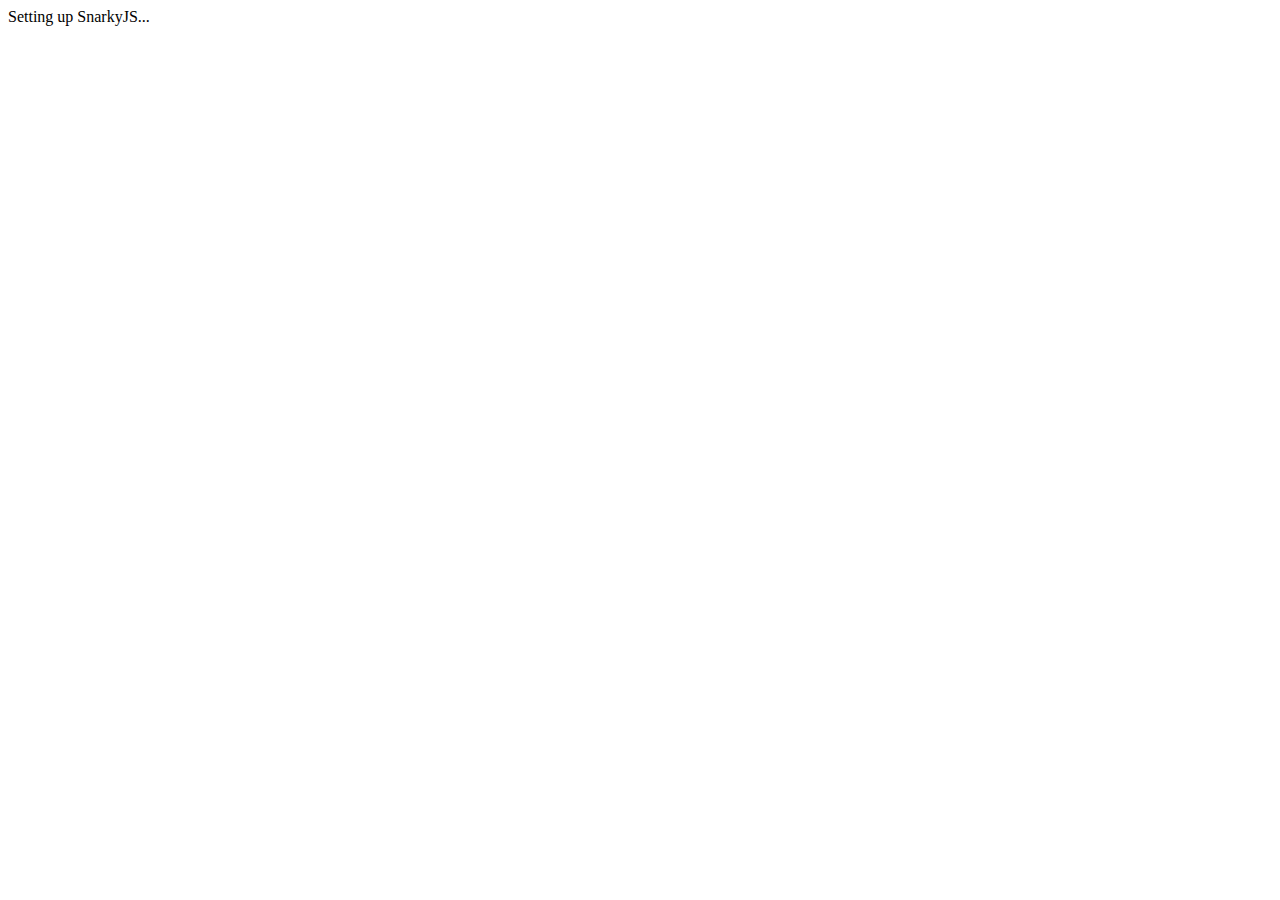
==== index.html @ 40883405 "Deploy gh-pages" ====
<!DOCTYPE html><html><head><meta charSet="utf-8"/><meta name="viewport" content="width=device-width"/><meta name="next-head-count" content="2"/><link rel="preload" href="/04-zkapp-browser-ui/_next/static/css/24c7c7633a7740f6.css" as="style"/><link rel="stylesheet" href="/04-zkapp-browser-ui/_next/static/css/24c7c7633a7740f6.css" data-n-g=""/><link rel="preload" href="/04-zkapp-browser-ui/_next/static/css/622f4846eff8cf1a.css" as="style"/><link rel="stylesheet" href="/04-zkapp-browser-ui/_next/static/css/622f4846eff8cf1a.css" data-n-p=""/><noscript data-n-css=""></noscript><script defer="" nomodule="" src="/04-zkapp-browser-ui/_next/static/chunks/polyfills-c67a75d1b6f99dc8.js"></script><script src="/04-zkapp-browser-ui/_next/static/chunks/webpack-2c6b5a52c39d44d8.js" defer=""></script><script src="/04-zkapp-browser-ui/_next/static/chunks/framework-1953e1d799c40608.js" defer=""></script><script src="/04-zkapp-browser-ui/_next/static/chunks/main-ea4c4a02e5a4851f.js" defer=""></script><script src="/04-zkapp-browser-ui/_next/static/chunks/pages/_app-0c355993e8c9def2.js" defer=""></script><script src="/04-zkapp-browser-ui/_next/static/chunks/pages/index-34c08689ab2f67d0.js" defer=""></script><script src="/04-zkapp-browser-ui/_next/static/CEOP8CV34S8mXO5gAqbzi/_buildManifest.js" defer=""></script><script src="/04-zkapp-browser-ui/_next/static/CEOP8CV34S8mXO5gAqbzi/_ssgManifest.js" defer=""></script></head><body><div id="__next"><div><div> <!-- -->Setting up SnarkyJS...<!-- --> </div></div></div><script id="__NEXT_DATA__" type="application/json">{"props":{"pageProps":{}},"page":"/","query":{},"buildId":"CEOP8CV34S8mXO5gAqbzi","assetPrefix":"/04-zkapp-browser-ui","nextExport":true,"autoExport":true,"isFallback":false,"scriptLoader":[]}</script></body></html>
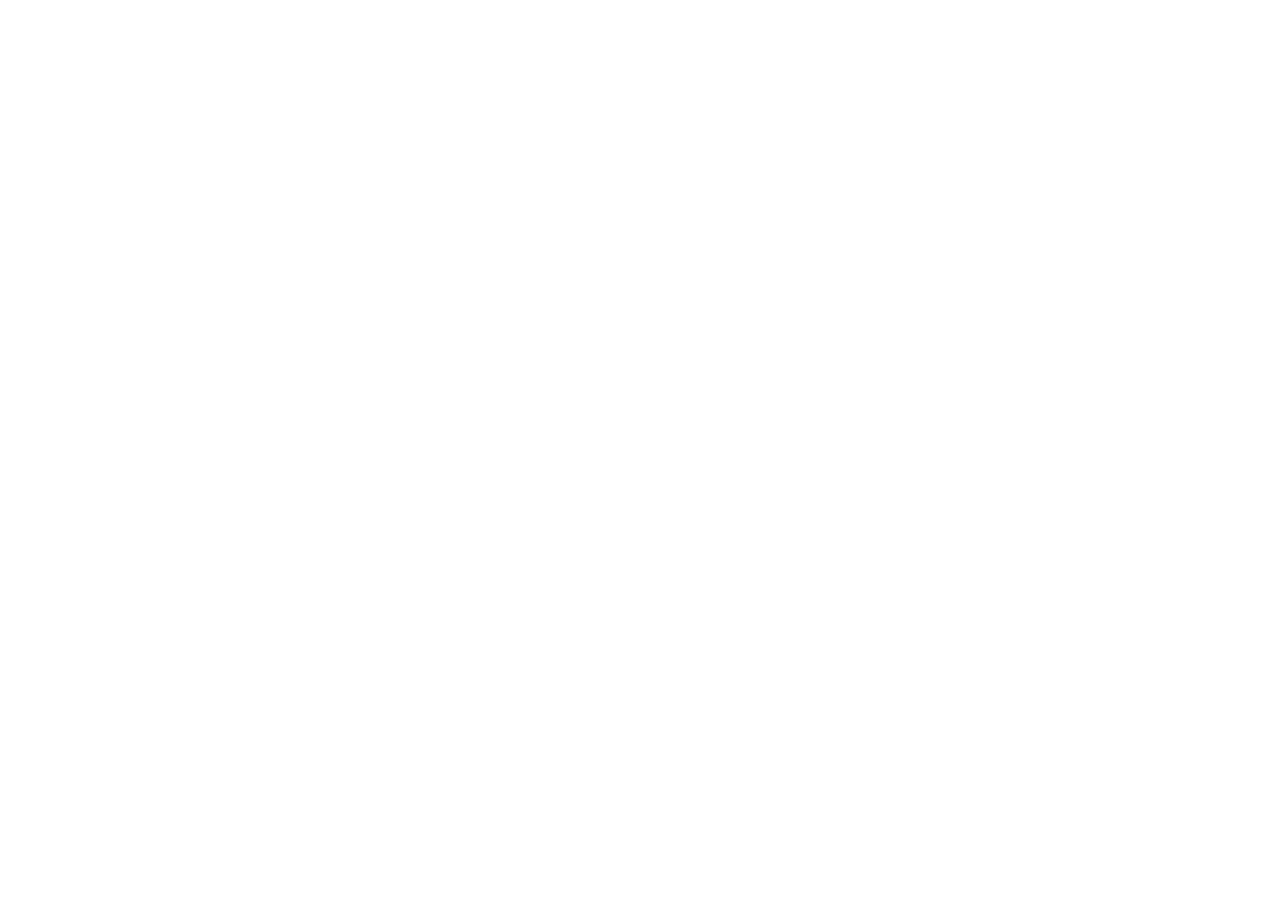
==== commit da93bafe: "Deploy gh-pages" ====
--- a/index.html
+++ b/index.html
@@ -1 +1 @@
-<!DOCTYPE html><html><head><meta charSet="utf-8"/><meta name="viewport" content="width=device-width"/><meta name="next-head-count" content="2"/><link rel="preload" href="/04-zkapp-browser-ui/_next/static/css/24c7c7633a7740f6.css" as="style"/><link rel="stylesheet" href="/04-zkapp-browser-ui/_next/static/css/24c7c7633a7740f6.css" data-n-g=""/><link rel="preload" href="/04-zkapp-browser-ui/_next/static/css/622f4846eff8cf1a.css" as="style"/><link rel="stylesheet" href="/04-zkapp-browser-ui/_next/static/css/622f4846eff8cf1a.css" data-n-p=""/><noscript data-n-css=""></noscript><script defer="" nomodule="" src="/04-zkapp-browser-ui/_next/static/chunks/polyfills-c67a75d1b6f99dc8.js"></script><script src="/04-zkapp-browser-ui/_next/static/chunks/webpack-2c6b5a52c39d44d8.js" defer=""></script><script src="/04-zkapp-browser-ui/_next/static/chunks/framework-1953e1d799c40608.js" defer=""></script><script src="/04-zkapp-browser-ui/_next/static/chunks/main-ea4c4a02e5a4851f.js" defer=""></script><script src="/04-zkapp-browser-ui/_next/static/chunks/pages/_app-0c355993e8c9def2.js" defer=""></script><script src="/04-zkapp-browser-ui/_next/static/chunks/pages/index-34c08689ab2f67d0.js" defer=""></script><script src="/04-zkapp-browser-ui/_next/static/CEOP8CV34S8mXO5gAqbzi/_buildManifest.js" defer=""></script><script src="/04-zkapp-browser-ui/_next/static/CEOP8CV34S8mXO5gAqbzi/_ssgManifest.js" defer=""></script></head><body><div id="__next"><div><div> <!-- -->Setting up SnarkyJS...<!-- --> </div></div></div><script id="__NEXT_DATA__" type="application/json">{"props":{"pageProps":{}},"page":"/","query":{},"buildId":"CEOP8CV34S8mXO5gAqbzi","assetPrefix":"/04-zkapp-browser-ui","nextExport":true,"autoExport":true,"isFallback":false,"scriptLoader":[]}</script></body></html>+<!DOCTYPE html><html><head><meta charSet="utf-8"/><title>zkApp [mbukhori]</title><meta name="description" content="ZkApp By mbukhori"/><meta name="viewport" content="width=1024"/><link href="[data-uri]" rel="icon" type="image/x-icon"/><meta name="next-head-count" content="5"/><link rel="preload" href="/04-zkapp-browser-ui/_next/static/css/7bea988a4f593632.css" as="style"/><link rel="stylesheet" href="/04-zkapp-browser-ui/_next/static/css/7bea988a4f593632.css" data-n-g=""/><noscript data-n-css=""></noscript><script defer="" nomodule="" src="/04-zkapp-browser-ui/_next/static/chunks/polyfills-c67a75d1b6f99dc8.js"></script><script src="/04-zkapp-browser-ui/_next/static/chunks/webpack-e9ff0af8819feaea.js" defer=""></script><script src="/04-zkapp-browser-ui/_next/static/chunks/framework-1953e1d799c40608.js" defer=""></script><script src="/04-zkapp-browser-ui/_next/static/chunks/main-ea4c4a02e5a4851f.js" defer=""></script><script src="/04-zkapp-browser-ui/_next/static/chunks/pages/_app-ce35a70019ced33f.js" defer=""></script><script src="/04-zkapp-browser-ui/_next/static/chunks/pages/index-348d9a69b7a37303.js" defer=""></script><script src="/04-zkapp-browser-ui/_next/static/Hw08qmB00IpCCiPl8okBr/_buildManifest.js" defer=""></script><script src="/04-zkapp-browser-ui/_next/static/Hw08qmB00IpCCiPl8okBr/_ssgManifest.js" defer=""></script></head><body><div id="__next"><div class="Home_container__bCOhY"><main class="Home_main__nLjiQ"><div id="homepage" class="Home_homepage__o_ei3"><span class="Home_homepageImg__fcRDd"> </span><a id="connectBtn" style="display:block"><span class="Home_connectBtn__q4_OB"> </span></a><span id="loadingBtn" style="display:none" class="Home_loadingBtn__vAScy"> </span><span id="loading" style="display:none" class="Home_loading__IsZ5F"> </span><h1 id="status1" style="display:none" class="Home_statusTxt__dVex8">Status : Sync &amp; Checking Wallet ...</h1><h1 id="status2" style="display:none" class="Home_statusTxt__dVex8">Status : Sync DONE! Connect to Wallet...</h1><h1 id="status3" style="display:none" class="Home_statusTxt__dVex8">Status : Checking &amp; Validation Address...</h1><h1 id="status4" style="display:none" class="Home_statusTxt__dVex8">Status : Wallet Extension Not Found!</h1><h1 id="status5" style="display:none" class="Home_statusTxt__dVex8">Status : Address Not Valid or No Balance!</h1><h1 id="status6" style="display:none" class="Home_statusTxt__dVex8">Status : READY FOR TRANSACTION!!!</h1><span id="caution" style="display:none" class="Home_caution__VEpHP"> </span><span id="succes" style="display:none" class="Home_succes__k1IzW"> </span><h1 id="ftxt" style="display:none" class="Home_faucetTxt__R0HSg">Invalid Account or No Balance!! Please check and fund on this link </h1><h1 id="walletTxt" style="display:none" class="Home_walletTxt__aVJtU">Could not find a wallet. Please Install Auro wallet and Re-Connect!! </h1><a id="backNoAccount" style="display:none"><span class="Home_backNoAccount__s1McX"> </span></a><a id="backNoWallet" style="display:none"><span class="Home_backNoWallet__IBr_n"> </span></a><span id="banner" style="display:block" class="Home_banner__WnS5R"> </span><span id="banner2" style="display:block" class="Home_banner2__nEGJg"> </span><div id="footer" style="display:block"><span id="footerbg" style="display:block" class="Home_footerbg__XmJ88"> </span><a style="display:block" href="https://t.me/widyaas" target="_blank" rel="noopener noreferrer"><span class="Home_teleIcon__qLDZz"> </span></a><a style="display:block" href="https://discordapp.com/users/948854452272652318" target="_blank" rel="noopener noreferrer"><span class="Home_dcIcon__DDy4R"> </span></a><a style="display:block" href="https://github.com/wiwi2204" target="_blank" rel="noopener noreferrer"><span class="Home_gitIcon__L23x5"> </span></a><a style="display:block" href="https://web.facebook.com/widyaastuti.ii.54" target="_blank" rel="noopener noreferrer"><span class="Home_fbIcon__HDaE7"> </span></a><span id="blank" style="visibility:hidden" class="Home_blank__VvP8P"> </span></div></div></main><footer class="Home_footer____T7K"></footer></div></div><script id="__NEXT_DATA__" type="application/json">{"props":{"pageProps":{}},"page":"/","query":{},"buildId":"Hw08qmB00IpCCiPl8okBr","assetPrefix":"/04-zkapp-browser-ui","nextExport":true,"autoExport":true,"isFallback":false,"scriptLoader":[]}</script></body></html>